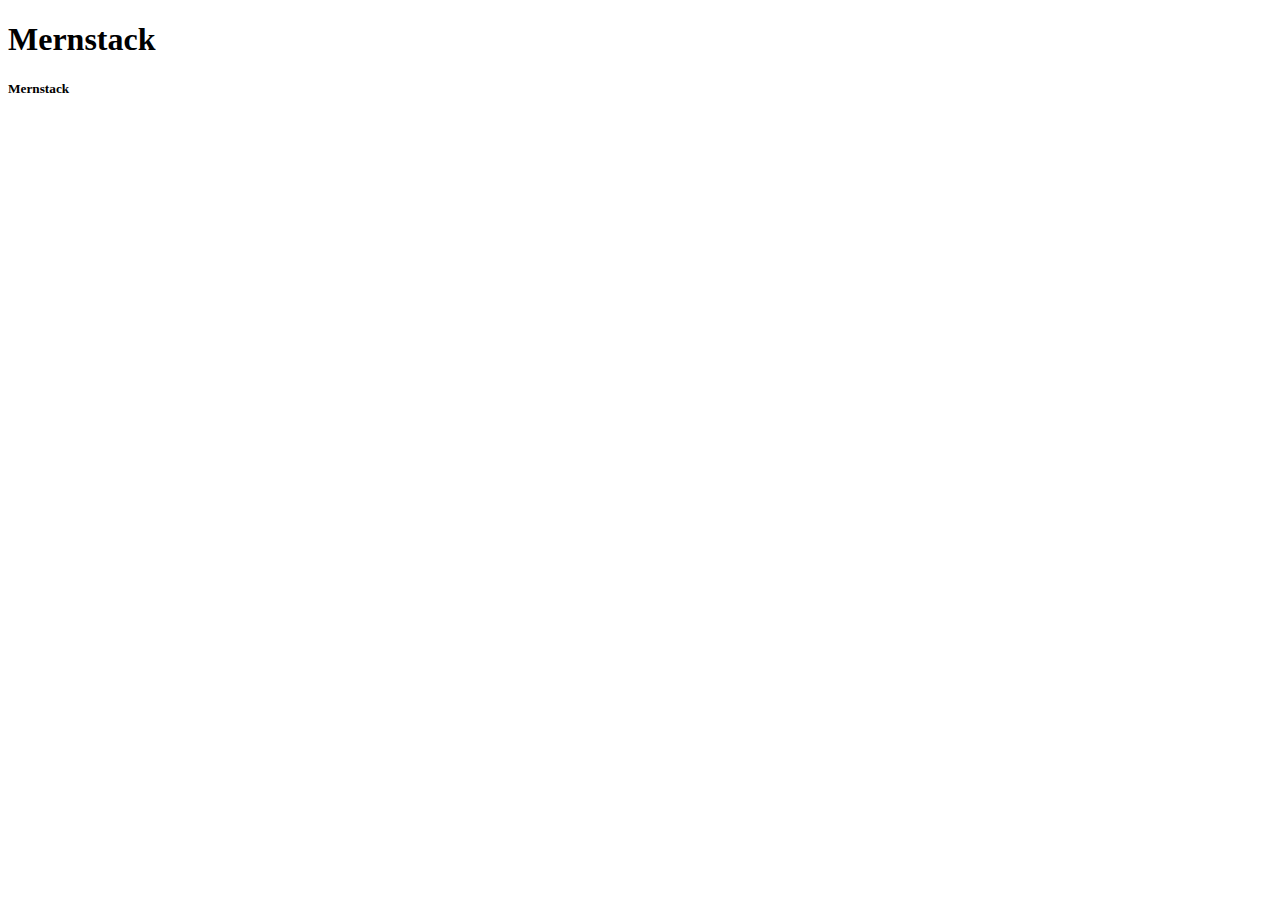
==== index.html @ 5c52fb55 "Index file created!" ====
<!DOCTYPE html>
<html lang="en">
<head>
    <meta charset="UTF-8">
    <meta name="viewport" content="width=device-width, initial-scale=1.0">
    <title>Mernstack</title>
</head>
<body>
    <h1>Mernstack</h1>
    <h5>Mernstack</h5>
</body>
</html>
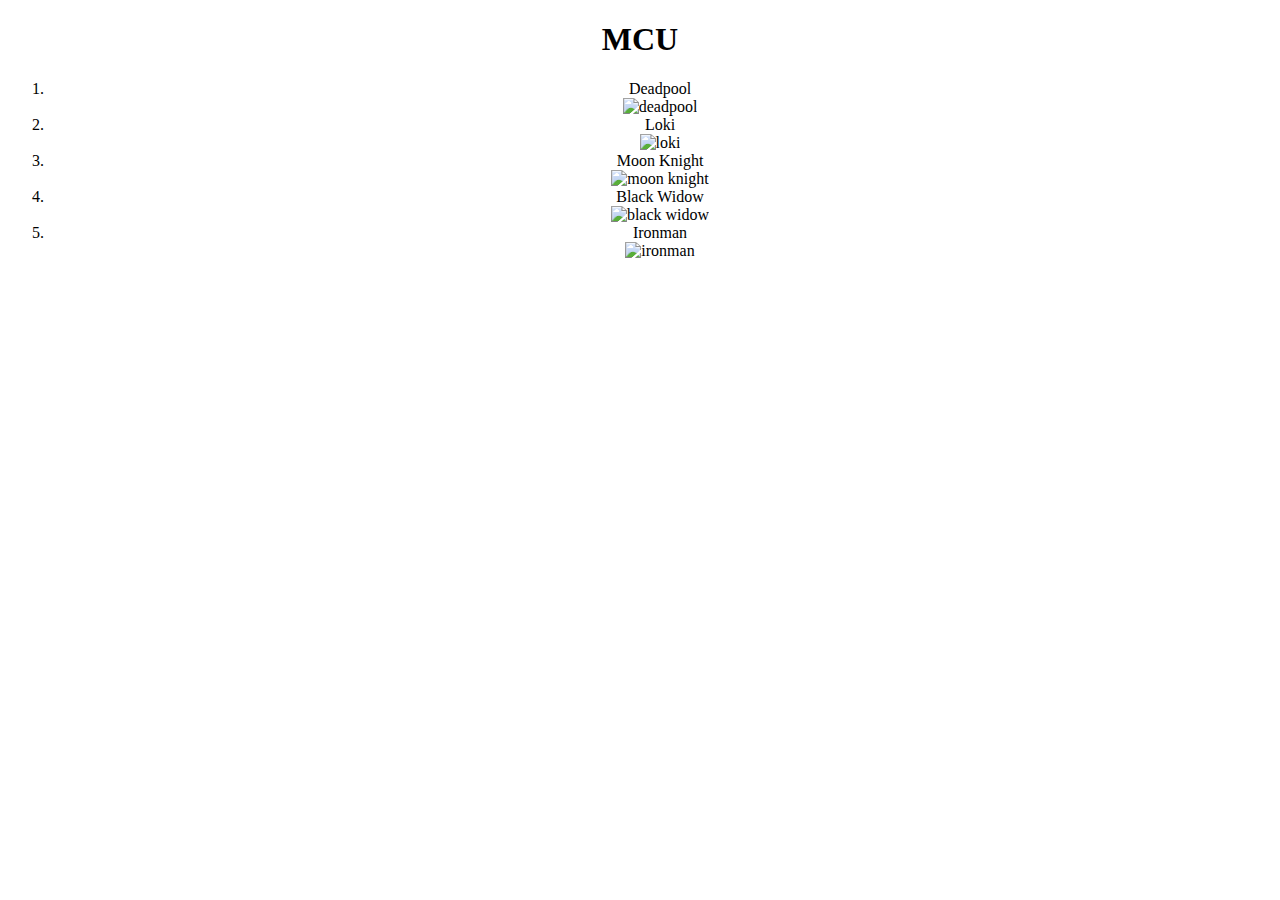
==== commit 383e8d63: "Index created" ====
--- a/index.html
+++ b/index.html
@@ -6,7 +6,28 @@
     <title>Mernstack</title>
 </head>
 <body>
-    <h1>Mernstack</h1>
-    <h5>Mernstack</h5>
+    <center><h1>MCU</h1></center>
+    <ol>
+        <li>
+            <center>Deadpool</center>
+            <center><img src="https://tse3.mm.bing.net/th?id=OIP.Qh4GGO5PBNaohnxHKzjZkwHaNK&pid=Api&P=0&h=180" alt="deadpool"></center>
+        </li>
+        <li>
+            <center>Loki</center>
+            <center><img src="https://tse2.mm.bing.net/th?id=OIP.ToBFT4uHlN82v-v8b0eavAHaJ4&pid=Api&P=0&h=180" alt="loki"></center>
+        </li>
+        <li>
+            <center>Moon Knight</center>
+            <center><img src="https://tse2.mm.bing.net/th?id=OIP.1-mmeWb_z2XRwgVLAdxrVQHaHm&pid=Api&P=0&h=180" alt="moon knight"></center>
+        </li>
+        <li>
+            <center>Black Widow</center>
+            <center><img src="https://tse4.mm.bing.net/th?id=OIP.nw2eRXvK7zI0_UTYYIkz7wAAAA&pid=Api&P=0&h=180" alt="black widow"></center>
+        </li>
+        <li>
+            <center>Ironman</center>
+            <center><img src="https://tse4.mm.bing.net/th?id=OIP.S43q-2xqbdh55JMnsjPCDwHaJ3&pid=Api&P=0&h=180" alt="ironman"></center>
+        </li>
+    </ol>
 </body>
 </html>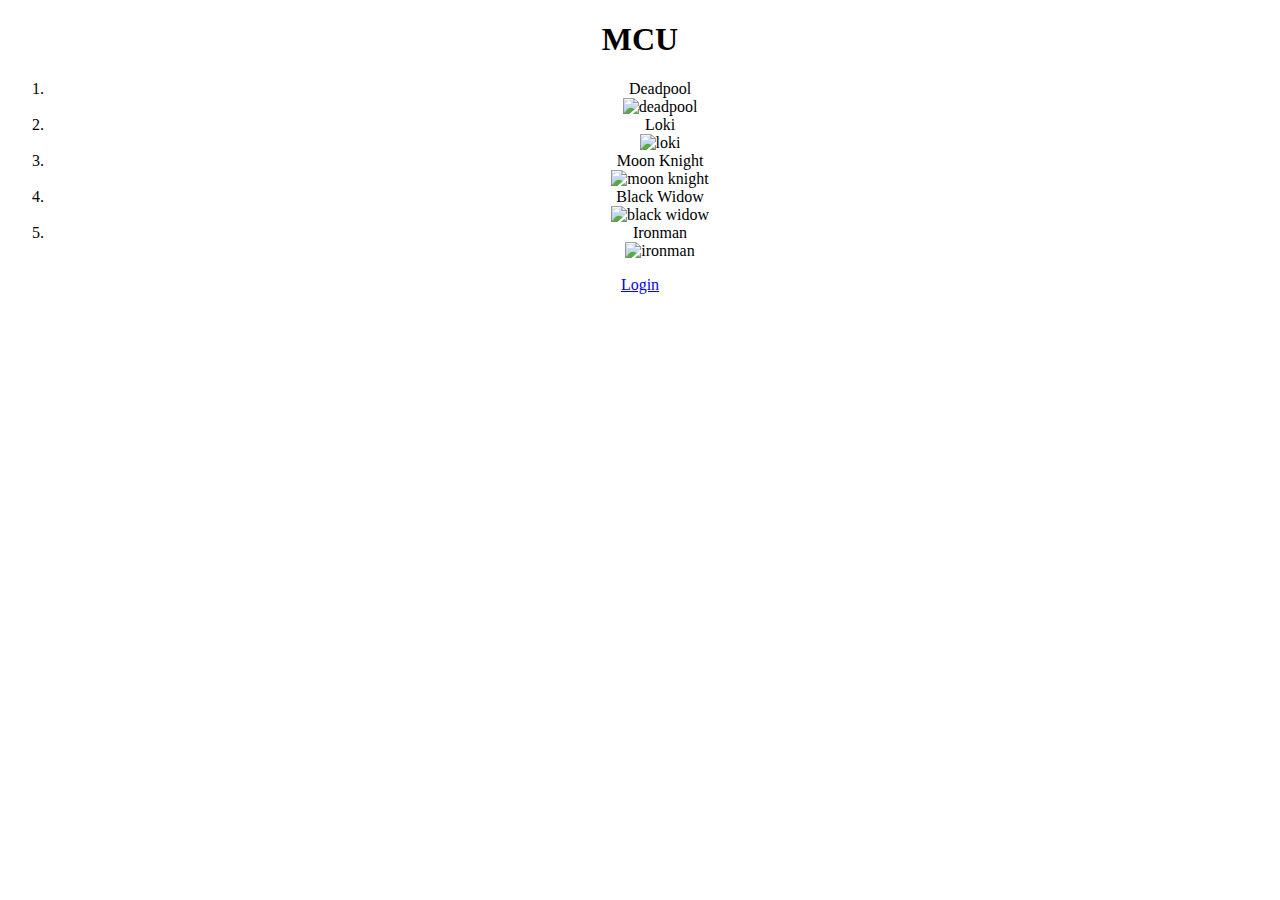
==== commit d1b95ccc: "2nd attempt" ====
--- a/index.html
+++ b/index.html
@@ -29,5 +29,6 @@
             <center><img src="https://tse4.mm.bing.net/th?id=OIP.S43q-2xqbdh55JMnsjPCDwHaJ3&pid=Api&P=0&h=180" alt="ironman"></center>
         </li>
     </ol>
+    <center><a href="login.html">Login</a></center>
 </body>
 </html>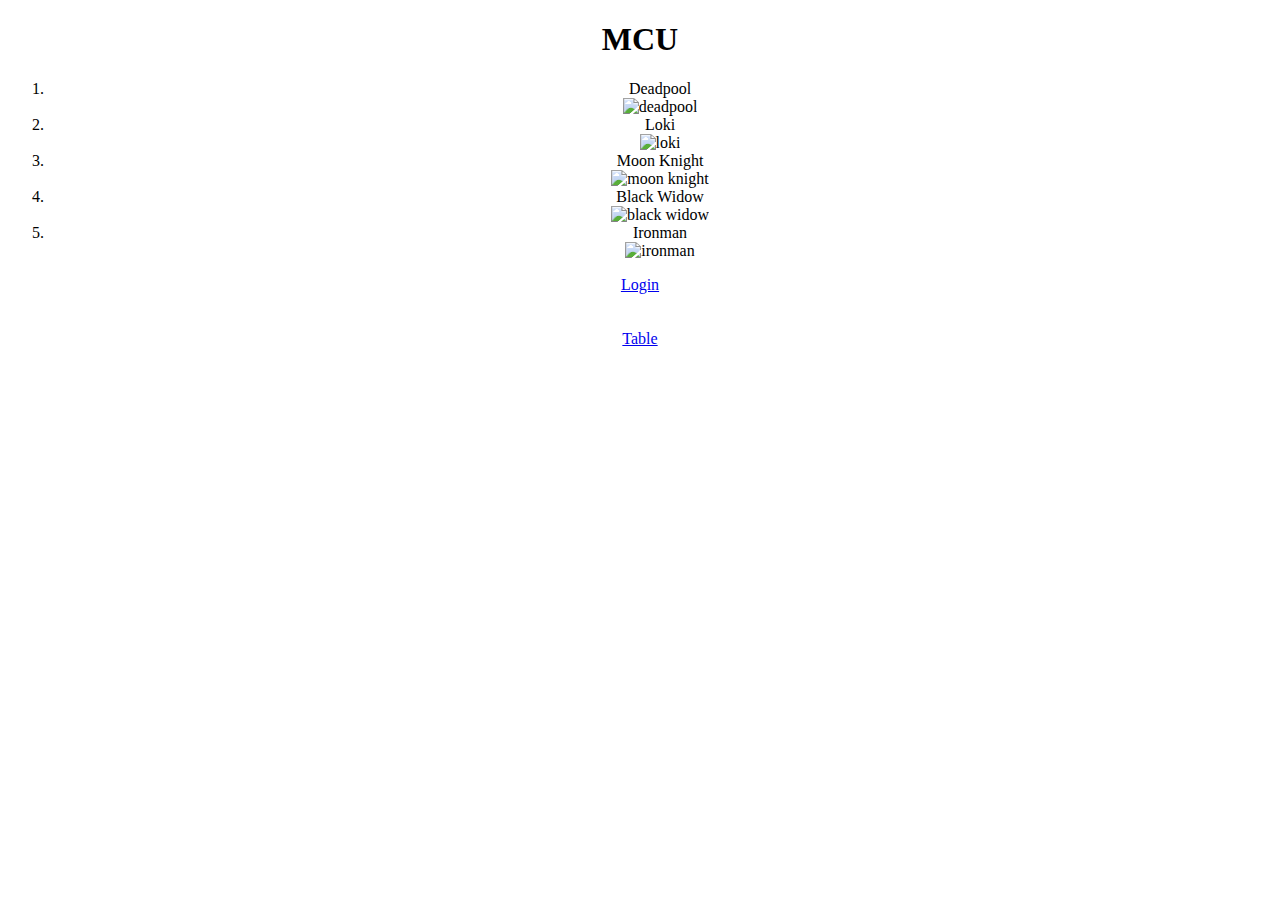
==== commit cd7e70c9: "table created" ====
--- a/index.html
+++ b/index.html
@@ -29,6 +29,8 @@
             <center><img src="https://tse4.mm.bing.net/th?id=OIP.S43q-2xqbdh55JMnsjPCDwHaJ3&pid=Api&P=0&h=180" alt="ironman"></center>
         </li>
     </ol>
-    <center><a href="login.html">Login</a></center>
+    <center><a href="login.html">Login</a></center><br><br>
+    <center><a href="table.html">Table</a></center><br><br>
+
 </body>
 </html>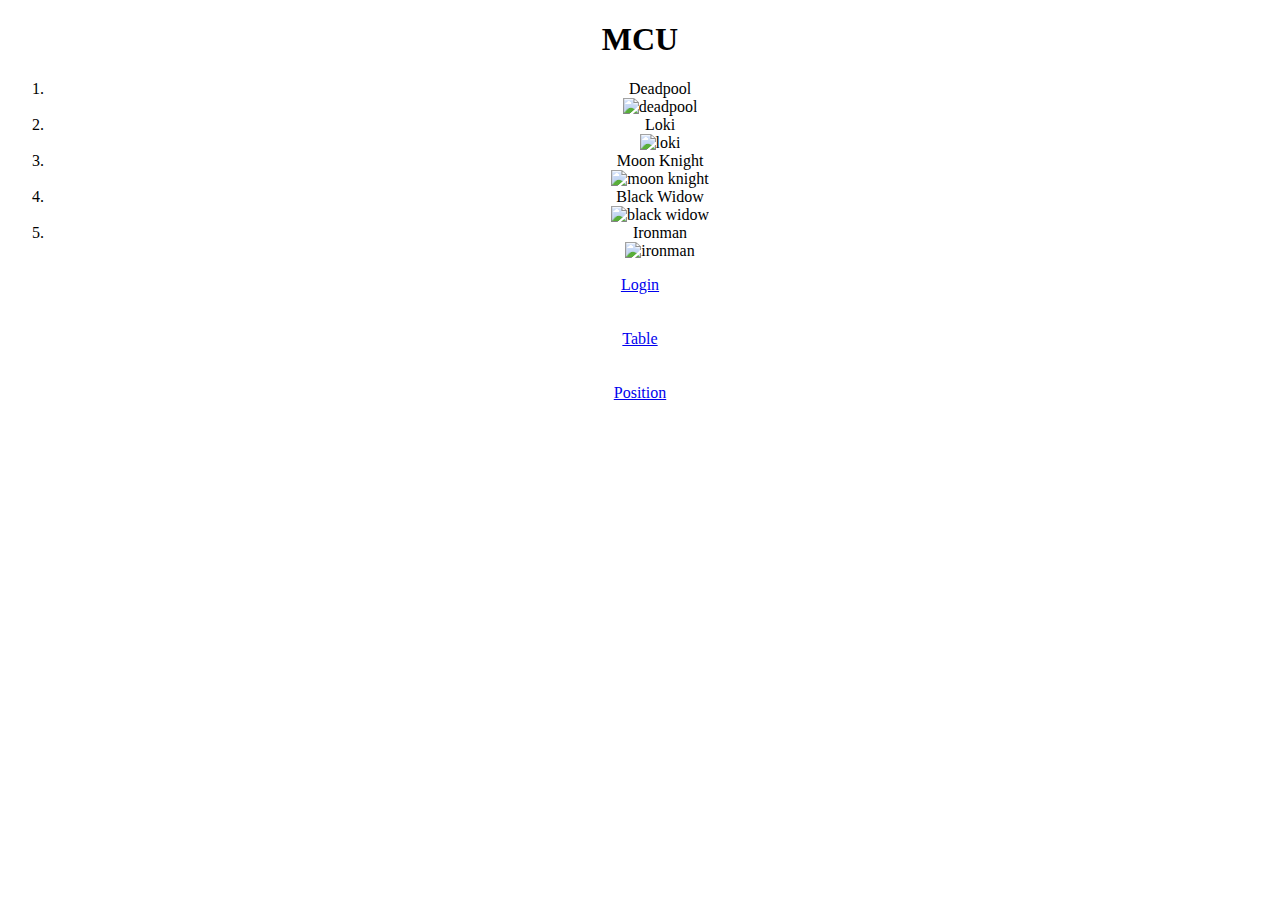
==== commit 7e6e08d2: "index" ====
--- a/index.html
+++ b/index.html
@@ -31,6 +31,7 @@
     </ol>
     <center><a href="login.html">Login</a></center><br><br>
     <center><a href="table.html">Table</a></center><br><br>
+    <center><a href="position.html">Position</a></center><br><br>
 
 </body>
 </html>